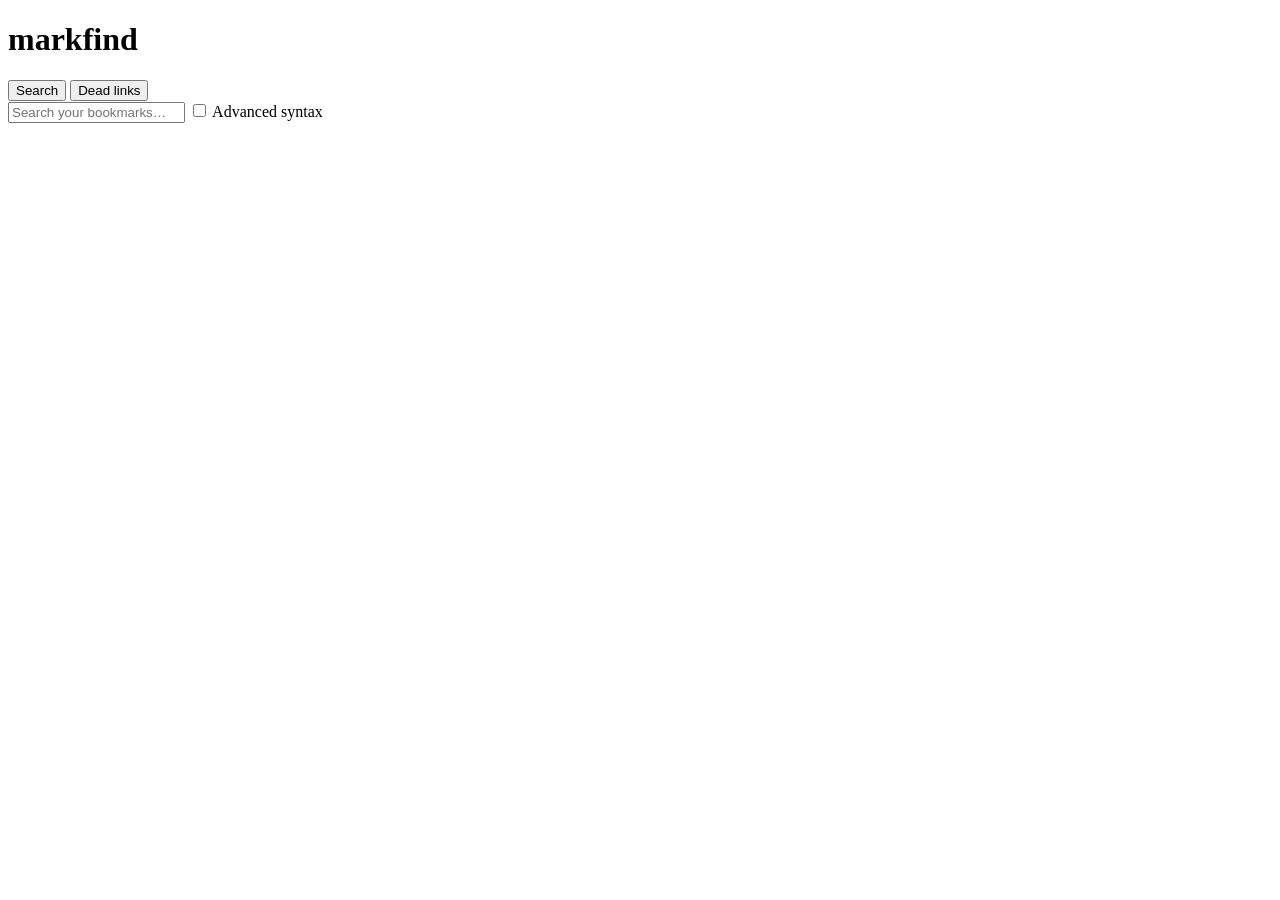
==== src/markfind/web/index.html @ 429a0bcb "Add markfind serve: a local web interface `markfind serve [--host] [--port] [--open]` starts a small" ====
<!doctype html>
<html lang="en">
<head>
  <meta charset="utf-8">
  <meta name="viewport" content="width=device-width, initial-scale=1">
  <meta name="referrer" content="no-referrer">
  <title>markfind</title>
  <link rel="stylesheet" href="/style.css">
  <script src="/app.js" defer></script>
</head>
<body>
  <header class="top">
    <div class="brand">
      <h1>markfind</h1>
      <p class="stats" id="stats" aria-live="polite"></p>
    </div>
    <nav class="tabs" aria-label="Views">
      <button type="button" class="tab" id="tab-search" aria-pressed="true">Search</button>
      <button type="button" class="tab" id="tab-broken" aria-pressed="false">Dead links</button>
    </nav>
  </header>

  <main>
    <section id="view-search">
      <div class="searchbar">
        <input id="q" type="search" autocomplete="off" spellcheck="false"
               placeholder="Search your bookmarks…  (press / to focus)"
               aria-label="Search your bookmarks">
        <label class="option" title="Use SQLite FTS5 syntax: OR, NOT, &quot;phrases&quot;, prefix*, title:word">
          <input id="raw" type="checkbox"> Advanced syntax
        </label>
      </div>
      <p class="status" id="search-status" aria-live="polite"></p>
      <ol class="results" id="results"></ol>
    </section>

    <section id="view-broken" hidden>
      <div class="toolbar">
        <p class="hint">Bookmarks whose pages are gone (HTTP 404/410) or whose site no longer exists.</p>
        <label class="option"><input id="show-all" type="checkbox"> Show every failure</label>
      </div>
      <p class="status" id="broken-status" aria-live="polite"></p>
      <div id="broken"></div>
    </section>
  </main>
</body>
</html>
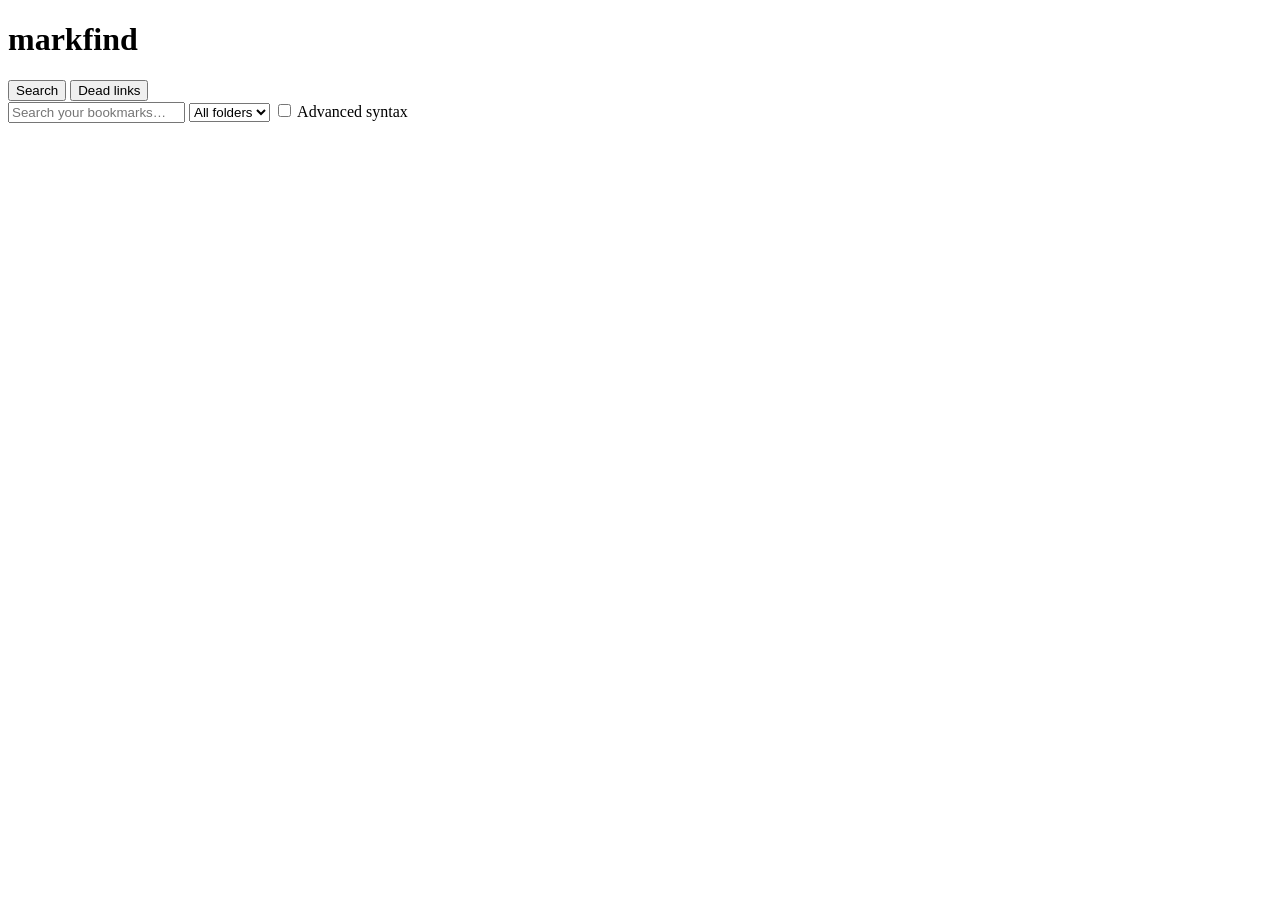
==== commit 2c3d4a19: "Web UI: folder filter and keyboard navigation through results - A folder menu next to the search box" ====
--- a/src/markfind/web/index.html
+++ b/src/markfind/web/index.html
@@ -26,9 +26,17 @@
         <input id="q" type="search" autocomplete="off" spellcheck="false"
                placeholder="Search your bookmarks…  (press / to focus)"
                aria-label="Search your bookmarks">
+        <select id="folder" aria-label="Only search in this folder">
+          <option value="">All folders</option>
+        </select>
         <label class="option" title="Use SQLite FTS5 syntax: OR, NOT, &quot;phrases&quot;, prefix*, title:word">
           <input id="raw" type="checkbox"> Advanced syntax
         </label>
+      </div>
+      <div class="similar-header" id="similar-header" hidden>
+        <button type="button" class="back" id="back">← Back to search</button>
+        <h2 id="similar-title"></h2>
+        <p class="keywords" id="similar-keywords"></p>
       </div>
       <p class="status" id="search-status" aria-live="polite"></p>
       <ol class="results" id="results"></ol>
